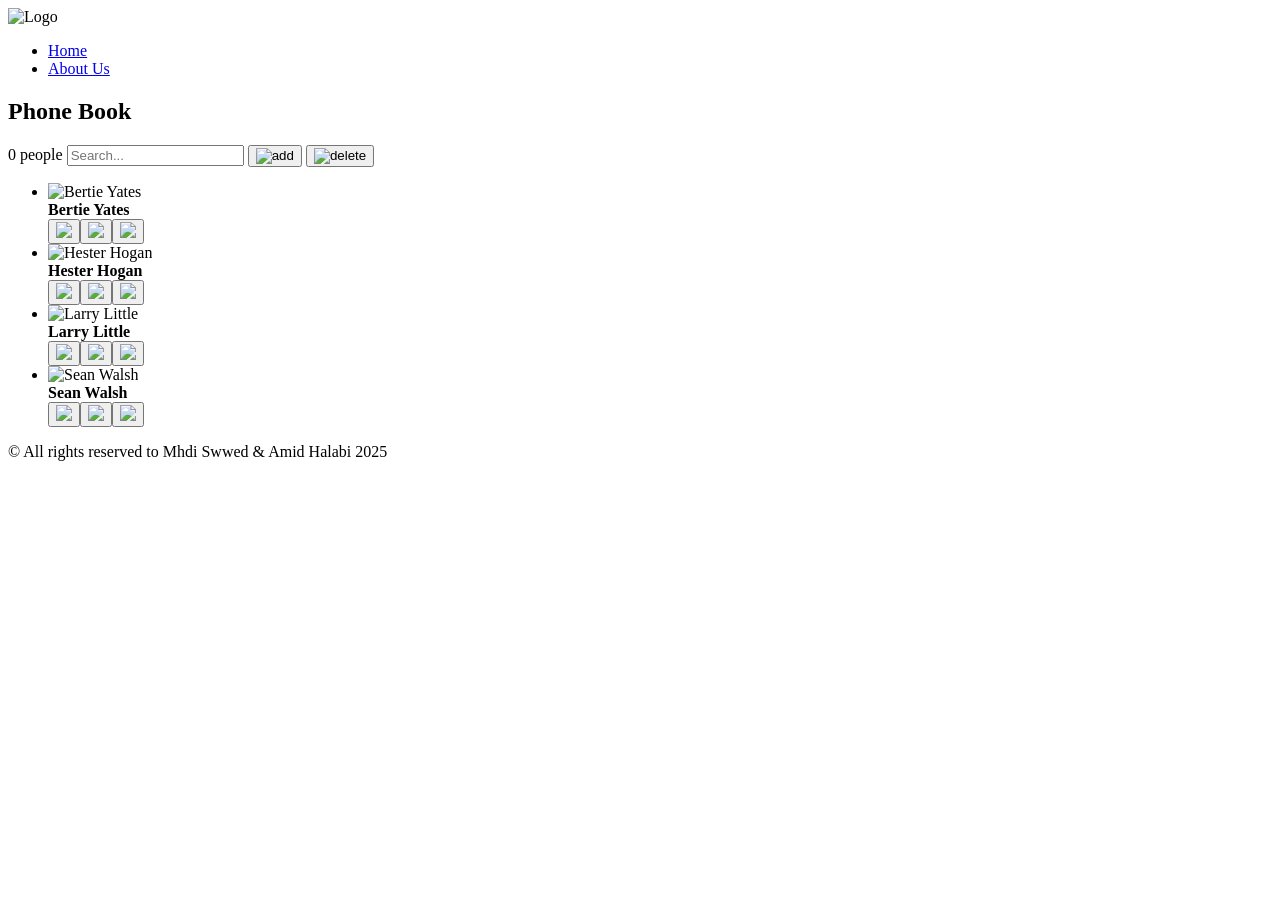
==== index.html @ 9c9aaa4f "Add files via upload" ====
<!DOCTYPE html>
<html lang="en">

<head>
  <meta charset="UTF-8" />
  <meta name="viewport" content="width=device-width, initial-scale=1.0" />
  <title>Phone Book</title>
  <link rel="stylesheet" href="styles/styles.css" />
  <link rel="icon" href="./images/icons8-phone-book-48.png" type="image/png">
</head>

<body>
  <header>
    <div class="container header-container">
      <img src="images/icons8-phone-book-48.png" alt="Logo" title="Logo" width="80" height="80">
      <nav class="main-nav">
        <ul class="nav-links">
          <li><a href="index.html">Home</a></li>
          <li><a href="about.html">About Us</a></li>
        </ul>
      </nav>
    </div>
  </header>

  <main class="container">
    <section>
      <h1>Phone Book</h1>
      <!-- אזור שליטה: מונה אנשים, חיפוש, הוספה, ניקוי -->
      <div class="controls">
        <span id="peopleCount">0 people</span>
        <input type="text" id="searchInput" placeholder="Search..." />
        <button id="addBtn"><img src="images/icons8-add.gif" alt="add" title="add" width="18" height="18"></button>
        <button id="clearAllBtn"><img src="images/icons8-delete-100.png" alt="delete" title="delete" width="18"
            height="18"></button>
      </div>
    </section>
    
    <!-- רשימת אנשי קשר מעוצבת -->
    <section>
      <ul class="contacts-grid" id="contactsList"></ul>
    </section>

    <!-- חיבור לקובץ JavaScript -->
    <script src="js.js"></script>
  </main>

  <footer>
    <div class="container">
      © All rights reserved to Mhdi Swwed & Amid Halabi 2025
    </div>
  </footer>
</body>

</html>
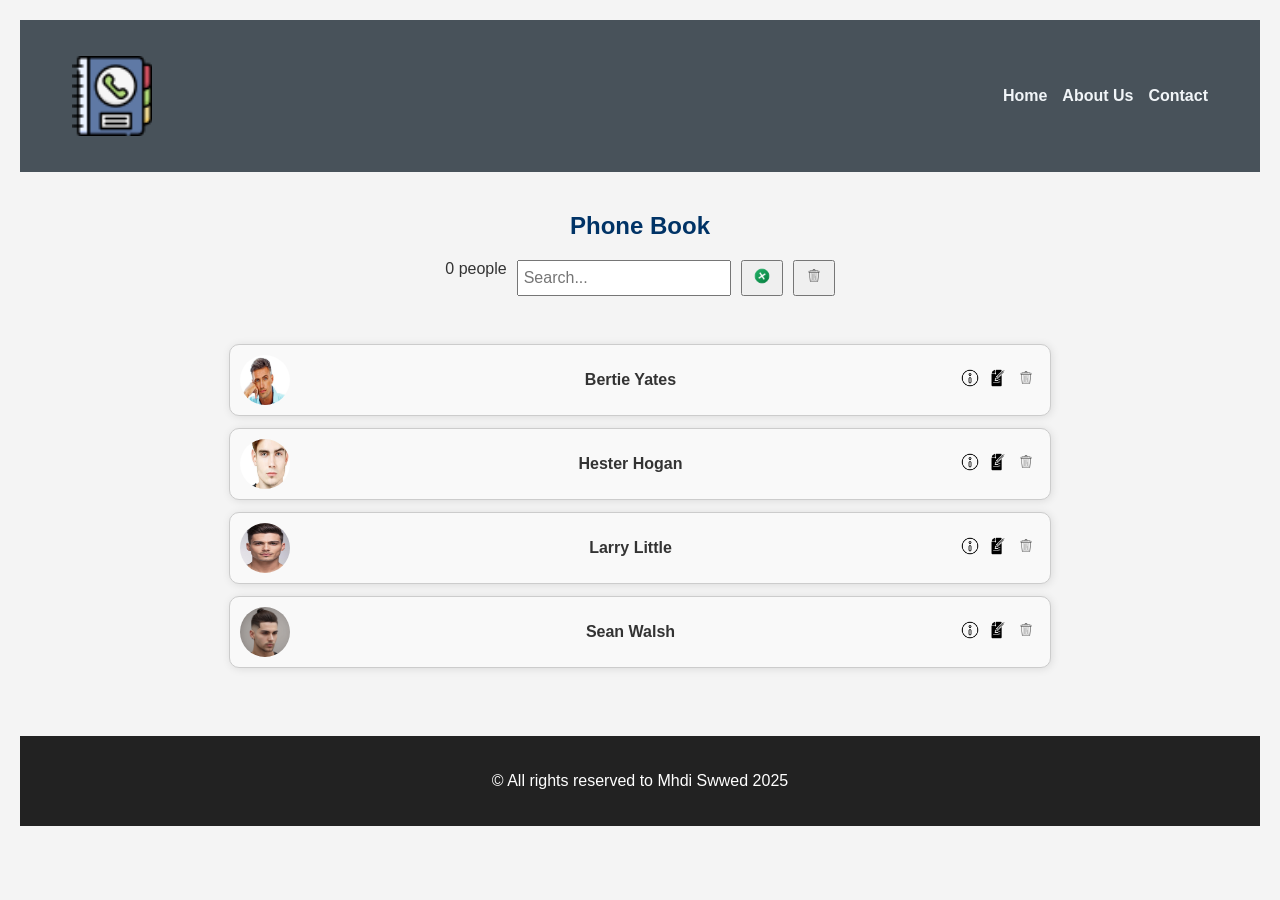
==== commit e532890b: "Add files via upload" ====
--- a/index.html
+++ b/index.html
@@ -17,6 +17,7 @@
         <ul class="nav-links">
           <li><a href="index.html">Home</a></li>
           <li><a href="about.html">About Us</a></li>
+          <li><a href="contact.html">Contact</a></li>
         </ul>
       </nav>
     </div>
@@ -40,13 +41,22 @@
       <ul class="contacts-grid" id="contactsList"></ul>
     </section>
 
+      <!-- חלון קופץ להצגה או עריכה -->
+      <div id="popup" class="hidden">
+        <div class="popup-content">
+          <span id="closePopup"><img src="images/icons8-exit-30.png" alt="exit" title="exit" width="18" height="18"></span>
+          <h2 id="popupTitle"></h2>
+          <div id="popupDetails"></div>
+        </div>
+      </div>
+
     <!-- חיבור לקובץ JavaScript -->
     <script src="js.js"></script>
   </main>
 
   <footer>
     <div class="container">
-      © All rights reserved to Mhdi Swwed & Amid Halabi 2025
+      © All rights reserved to Mhdi Swwed 2025
     </div>
   </footer>
 </body>
--- a/styles/styles.css
+++ b/styles/styles.css
@@ -0,0 +1,279 @@
+/* עיצוב בסיסי */
+body {
+  font-family: Arial, sans-serif;
+  background-color: #e0e6f0;
+  padding: 20px;
+  margin: 0;
+}
+
+h1 {
+  text-align: center;
+  color: #003366;
+}
+
+/* עיצוב אזור השליטה */
+.controls {
+  display: flex;
+  justify-content: center;
+  gap: 10px;
+  margin: 20px;
+  flex-wrap: wrap;
+}
+
+input {
+  padding: 5px;
+  font-size: 16px;
+}
+
+button {
+  padding: 5px 10px;
+  font-size: 16px;
+  cursor: pointer;
+}
+
+/* רשימת אנשי קשר */
+ul#contactsList {
+  list-style: none;
+  padding: 0;
+  max-width: 600px;
+  margin: auto;
+}
+
+.contact {
+  display: flex;
+  align-items: center;
+  justify-content: space-between;
+  background-color: white;
+  margin-bottom: 10px;
+  padding: 10px;
+  border-radius: 8px;
+  transition: background 0.3s;
+}
+
+.contact:hover {
+  background-color: #f0f0f0;
+}
+
+/* תמונת איש קשר */
+.contact img {
+  width: 40px;
+  height: 40px;
+  border-radius: 50%;
+  margin-right: 10px;
+}
+
+/* חלון קופץ */
+.popup-content {
+  background: white;
+  padding: 20px;
+  border-radius: 10px;
+  width: 300px;
+  position: relative;
+}
+
+#popup {
+  position: fixed;
+  top: 0;
+  left: 0;
+  right: 0;
+  bottom: 0;
+  background: rgba(0, 0, 0, 0.5);
+  display: none;
+  justify-content: center;
+  align-items: center;
+  z-index: 10;
+}
+
+#popup.show {
+  display: flex;
+}
+
+#closePopup {
+  position: absolute;
+  top: 10px;
+  right: 10px;
+  cursor: pointer;
+}
+/*מסדר גודל האיקוניים*/
+.contact div {
+  display: flex;
+  gap: 6px;
+  /* רווח בין הכפתורים */
+}
+.contact button {
+  display: inline-flex;
+  align-items: center;
+  justify-content: center;
+  width: 34px;
+  height: 34px;
+  padding: 0;
+  border: 1px solid #ccc;
+  border-radius: 6px;
+  background-color: white;
+  cursor: pointer;
+}
+
+.contact button img {
+  display: block;
+  width: 18px;
+  height: 18px;
+  object-fit: contain;
+}
+
+footer {
+  background: #222;
+  color: white;
+  text-align: center;
+  padding: 1em;
+}
+
+section {
+  margin-bottom: 3em;
+}
+
+main {
+  padding: 2em;
+  animation: fadeIn 1s ease-in;
+  flex-grow: 1;
+}
+
+
+
+
+
+body {
+  height: 100%;
+  margin: 0;
+}
+
+body {
+  margin: 0;
+  font-family: 'Segoe UI', sans-serif;
+  background: #f4f4f4;
+  color: #333;
+  display: flex;
+  flex-direction: column;
+}
+
+.container {
+  max-width: 1200px;
+  margin: 0 auto;
+  padding: 20px;
+}
+
+header {
+  background: #48525a;
+  color: white;
+  padding: 1em 2em;
+  top: 0;
+  z-index: 1000;
+}
+
+.header-container {
+  display: flex;
+  justify-content: space-between;
+  align-items: center;
+  flex-wrap: wrap;
+}
+
+.main-nav {
+  display: flex;
+  align-items: center;
+  gap: 20px;
+}
+
+.nav-links {
+  list-style: none;
+  display: flex;
+  gap: 15px;
+  margin: 0;
+  padding: 0;
+}
+
+.nav-links li a {
+  text-decoration: none;
+  color: #f1f5f8;
+  font-weight: bold;
+  transition: color 0.3s;
+}
+
+.nav-links li a:hover {
+  color: #b7d1e4;
+}
+
+body {
+  font-family: Arial, sans-serif;
+  text-align: center;
+  padding: 20px;
+}
+
+.about-container {
+  max-width: 600px;
+  margin: auto;
+}
+.contacts-grid {
+  list-style: none;
+  padding: 0;
+  margin: 0 auto;
+  /* מרכז את הרשימה */
+  display: flex;
+  flex-direction: column;
+  align-items: center;
+  /* ממרכז כרטיסים */
+  gap: 12px;
+  max-width: 600px;
+  /* גבול רוחב כללי */
+}
+.contact-card {
+  display: flex;
+  align-items: center;
+  width: 800px;
+  padding: 10px;
+  border: 1px solid #ccc;
+  border-radius: 10px;
+  box-shadow: 1px 1px 8px rgba(0, 0, 0, 0.1);
+  background-color: #f9f9f9;
+}
+
+.contact-img {
+  width: 50px;
+  height: 50px;
+  border-radius: 50%;
+  margin-right: 15px;
+}
+
+.contact-info {
+  flex-grow: 1;
+}
+
+.contact-actions button {
+  background: none;
+  border: none;
+  cursor: pointer;
+  padding: 0 5px;
+}
+.about-container {
+  text-align: center;
+  padding: 20px;
+}
+
+.team-photos {
+  display: flex;
+  justify-content: center;
+  gap: 40px;
+  margin: 20px 0;
+  flex-wrap: wrap;
+}
+
+.team-member {
+  text-align: center;
+}
+
+.team-member img {
+  border-radius: 50%;
+  border: 2px solid #ccc;
+}
+
+.team-member h3 {
+  margin-top: 10px;
+}
